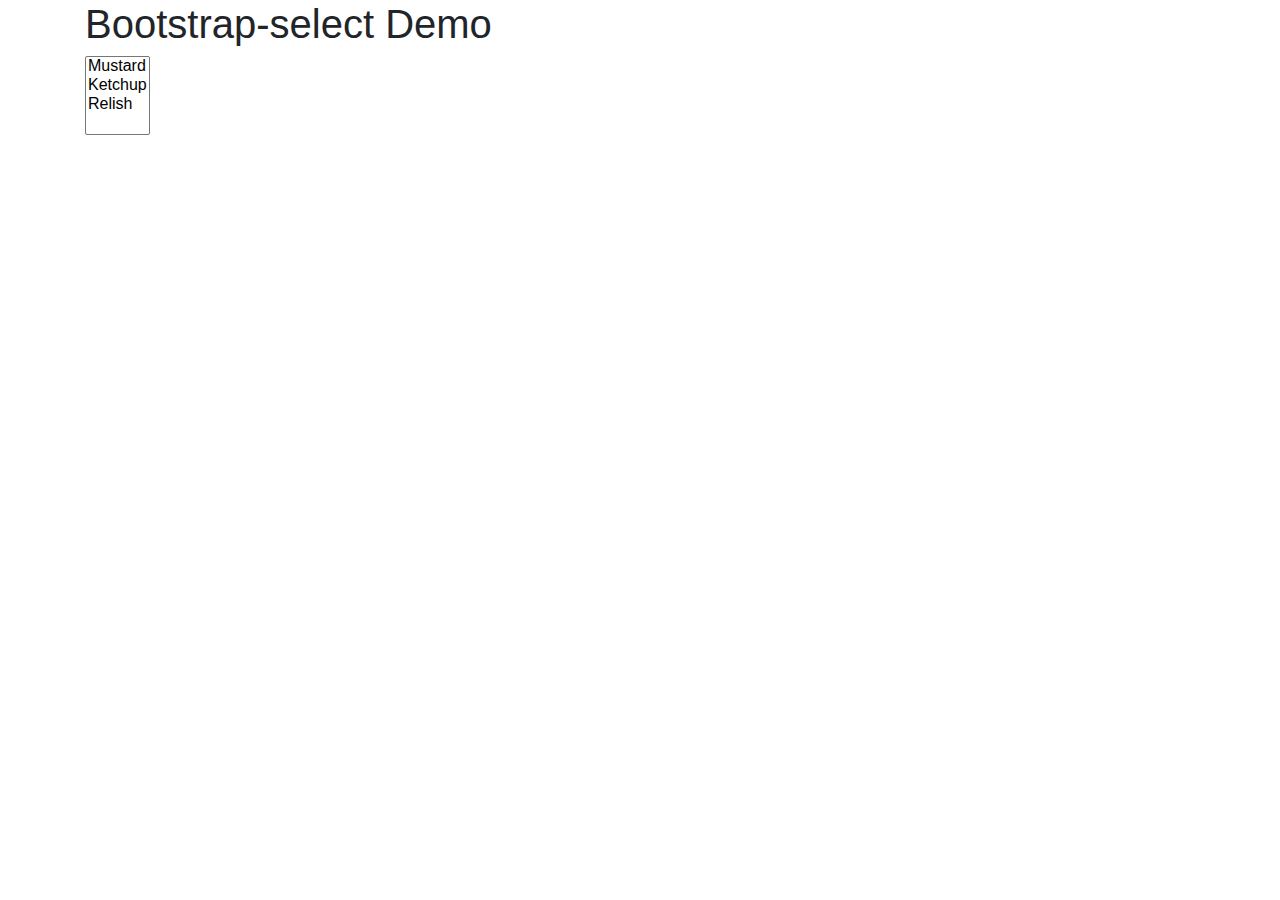
==== NiceAdmin/01.html @ 1fc0d924 "fix" ====
<!DOCTYPE html>
<html>

<head>
    <title>Bootstrap-select Demo</title>
    <meta charset="utf-8">
    <meta name="viewport" content="width=device-width, initial-scale=1">

    <!-- 引入Bootstrap和Bootstrap-select的CSS文件 -->
    <link rel="stylesheet" href="https://cdnjs.cloudflare.com/ajax/libs/twitter-bootstrap/4.3.1/css/bootstrap.min.css">
    <link rel="stylesheet" href="assets/bootstrap-select-main/docs/docs/dist/css/bootstrap-select.min.css">

</head>

<body>
    <div class="container">
        <h1>Bootstrap-select Demo</h1>
        <select class="selectpicker" data-live-search="true" multiple>
            <option>Mustard</option>
            <option>Ketchup</option>
            <option>Relish</option>
        </select>

    </div>

    <!-- 引入Bootstrap和Bootstrap-select的JavaScript文件 -->
    <script src="https://cdnjs.cloudflare.com/ajax/libs/jquery/3.3.1/jquery.min.js"></script>
    <script src="https://cdnjs.cloudflare.com/ajax/libs/popper.js/1.14.7/umd/popper.min.js"></script>
    <script src="https://cdnjs.cloudflare.com/ajax/libs/twitter-bootstrap/4.3.1/js/bootstrap.min.js"></script>
    <script src="assets/bootstrap-select-main/docs/docs/dist/js/bootstrap-select.min.js"></script>
    <script>
        $(document).ready(function () {
            // 初始化select元素
            $('.selectpicker').selectpicker();
        });
    </script>

</body>

</html>
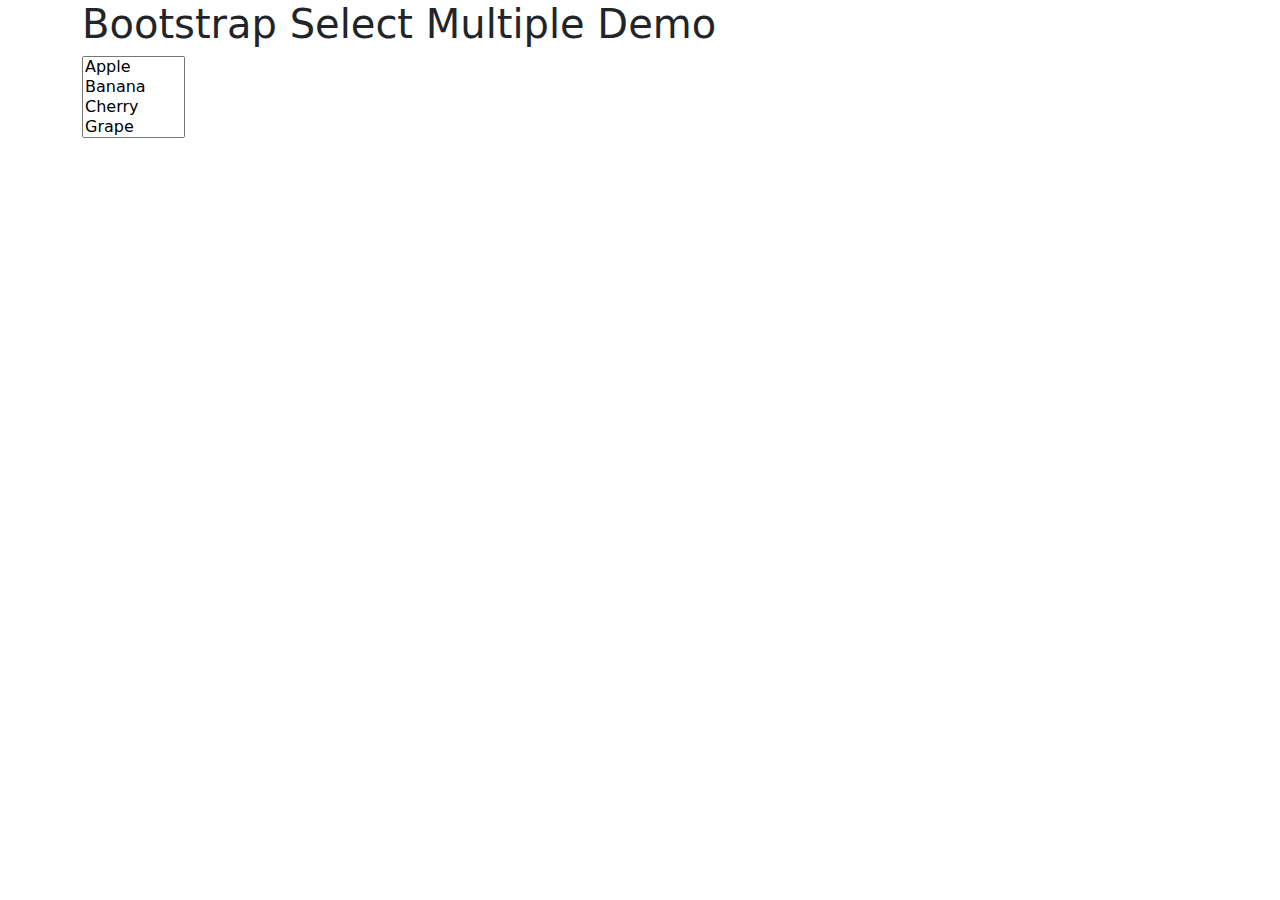
==== commit 8a53414c: "fix" ====
--- a/NiceAdmin/01.html
+++ b/NiceAdmin/01.html
@@ -2,39 +2,36 @@
 <html>
 
 <head>
-    <title>Bootstrap-select Demo</title>
     <meta charset="utf-8">
-    <meta name="viewport" content="width=device-width, initial-scale=1">
-
-    <!-- 引入Bootstrap和Bootstrap-select的CSS文件 -->
-    <link rel="stylesheet" href="https://cdnjs.cloudflare.com/ajax/libs/twitter-bootstrap/4.3.1/css/bootstrap.min.css">
-    <link rel="stylesheet" href="assets/bootstrap-select-main/docs/docs/dist/css/bootstrap-select.min.css">
+    <title>Bootstrap-select Example</title>
+    <!-- 引入必要的文件 -->
+    <link rel="stylesheet" href="assets/vendor/bootstrap/css/bootstrap.min.css">
+    <link rel="stylesheet" href="assets/bootstrap-select-1.14.0-beta3/docs/docs/dist/css/bootstrap-select.min.css">
 
 </head>
 
 <body>
     <div class="container">
-        <h1>Bootstrap-select Demo</h1>
-        <select class="selectpicker" data-live-search="true" multiple>
-            <option>Mustard</option>
-            <option>Ketchup</option>
-            <option>Relish</option>
+        <h1>Bootstrap Select Multiple Demo</h1>
+        <!-- 下拉菜单 -->
+        <select class="selectpicker" multiple data-live-search="true">
+            <option>Apple</option>
+            <option>Banana</option>
+            <option>Cherry</option>
+            <option>Grape</option>
+            <option>Orange</option>
+            <option>Pineapple</option>
+            <option>Watermelon</option>
         </select>
-
     </div>
-
-    <!-- 引入Bootstrap和Bootstrap-select的JavaScript文件 -->
-    <script src="https://cdnjs.cloudflare.com/ajax/libs/jquery/3.3.1/jquery.min.js"></script>
-    <script src="https://cdnjs.cloudflare.com/ajax/libs/popper.js/1.14.7/umd/popper.min.js"></script>
-    <script src="https://cdnjs.cloudflare.com/ajax/libs/twitter-bootstrap/4.3.1/js/bootstrap.min.js"></script>
-    <script src="assets/bootstrap-select-main/docs/docs/dist/js/bootstrap-select.min.js"></script>
+    <script src="assets/jquery-3.5.1/jquery-3.5.1.min.js"></script>
+    <script src="assets/vendor/bootstrap/js/bootstrap.bundle.min.js"></script>
+    <script src="assets/bootstrap-select-1.14.0-beta3/docs/docs/dist/js/bootstrap-select.min.js"></script>
     <script>
         $(document).ready(function () {
-            // 初始化select元素
             $('.selectpicker').selectpicker();
         });
     </script>
-
 </body>
 
 </html>